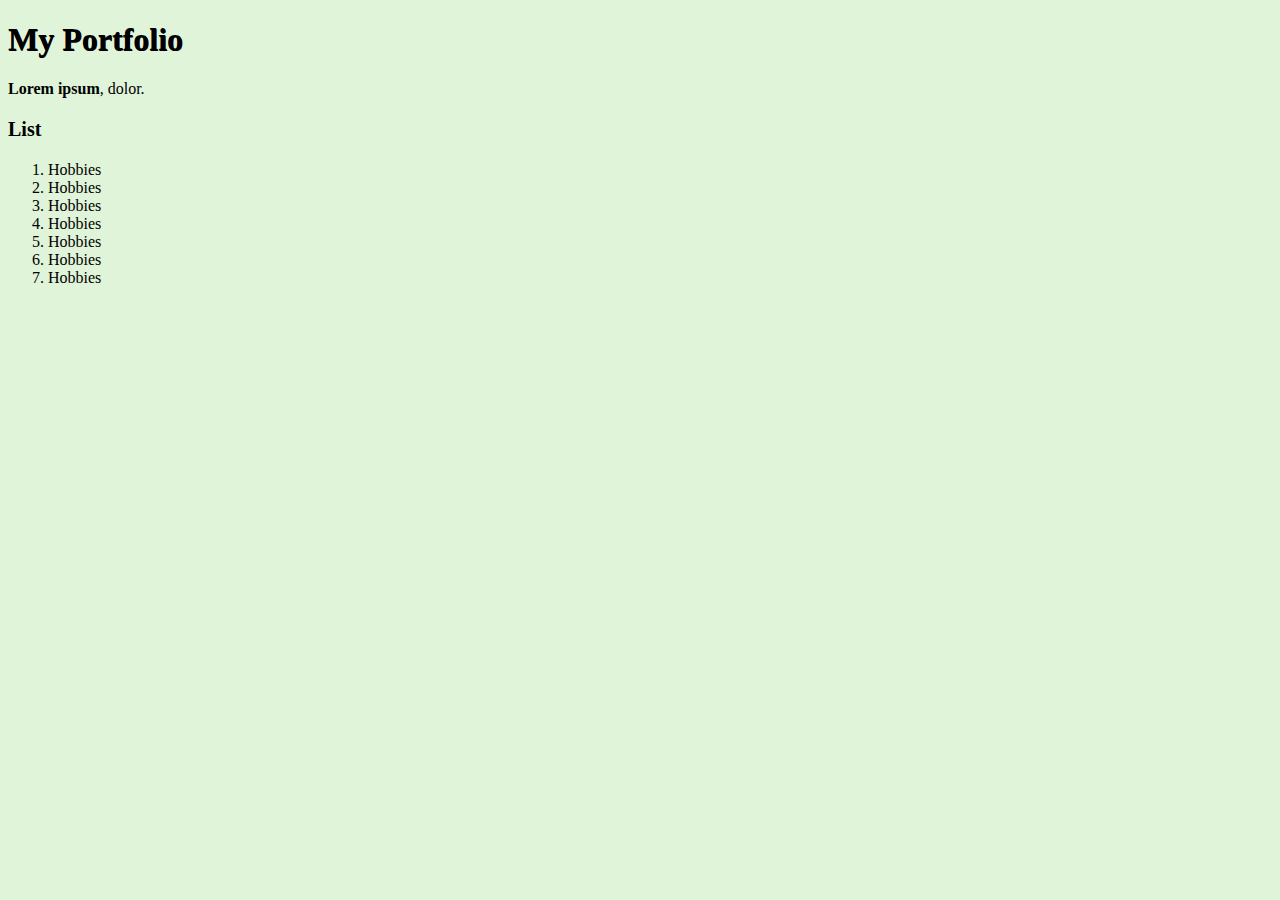
==== index.html @ fed30e7f "renamed Website_portfolio.html to index.html" ====
<!DOCTYPE html>
<html lang="en">
    <head>
        <meta charset="utf-8">
        <link rel="stylesheet" href="css/stylesheet.css">
        <title>Ryan's Portfolio</title>
    </head>
    <body>
        <h1>My Portfolio</h1>
        <p><strong>Lorem ipsum</strong>, dolor.</p>
        <section>
            <h3> List </h3>
            <ol>
                <li>Hobbies</li>
                <li>Hobbies</li>
                <li>Hobbies</li>
                <li>Hobbies</li>
                <li>Hobbies</li>
                <li>Hobbies</li>
                <li>Hobbies</li>
            </ol>
        </section>
    </body>
</html>
---- css/stylesheet.css ----
body{
    background-color: #DFF4D9;
}
h1{
    color: black;
    text-shadow: 0.5px 0.5px black;
}
section h3{
    font-size: 20px;
}
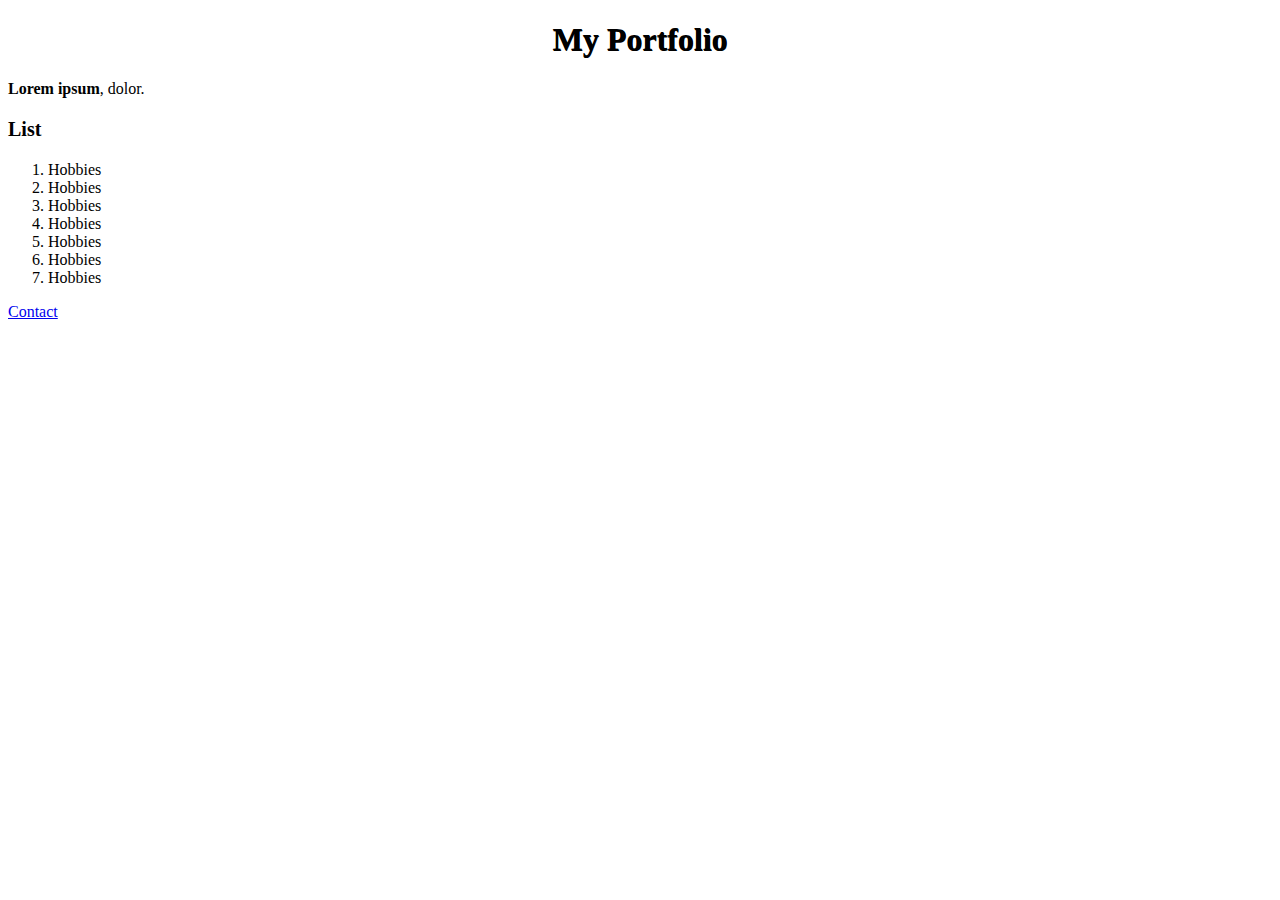
==== commit 6a6a8c10: "" ====
--- a/index.html
+++ b/index.html
@@ -20,5 +20,6 @@
                 <li>Hobbies</li>
             </ol>
         </section>
+        <footer> <a href="/contact.html">Contact</a></footer>
     </body>
 </html>
--- a/css/stylesheet.css
+++ b/css/stylesheet.css
@@ -1,11 +1,12 @@
 
 body{
-    background-color: #DFF4D9;
+    background-color: white;
 }
 h1{
     color: black;
     text-shadow: 0.5px 0.5px black;
+    text-align: center;
 }
 section h3{
     font-size: 20px;
-}+}
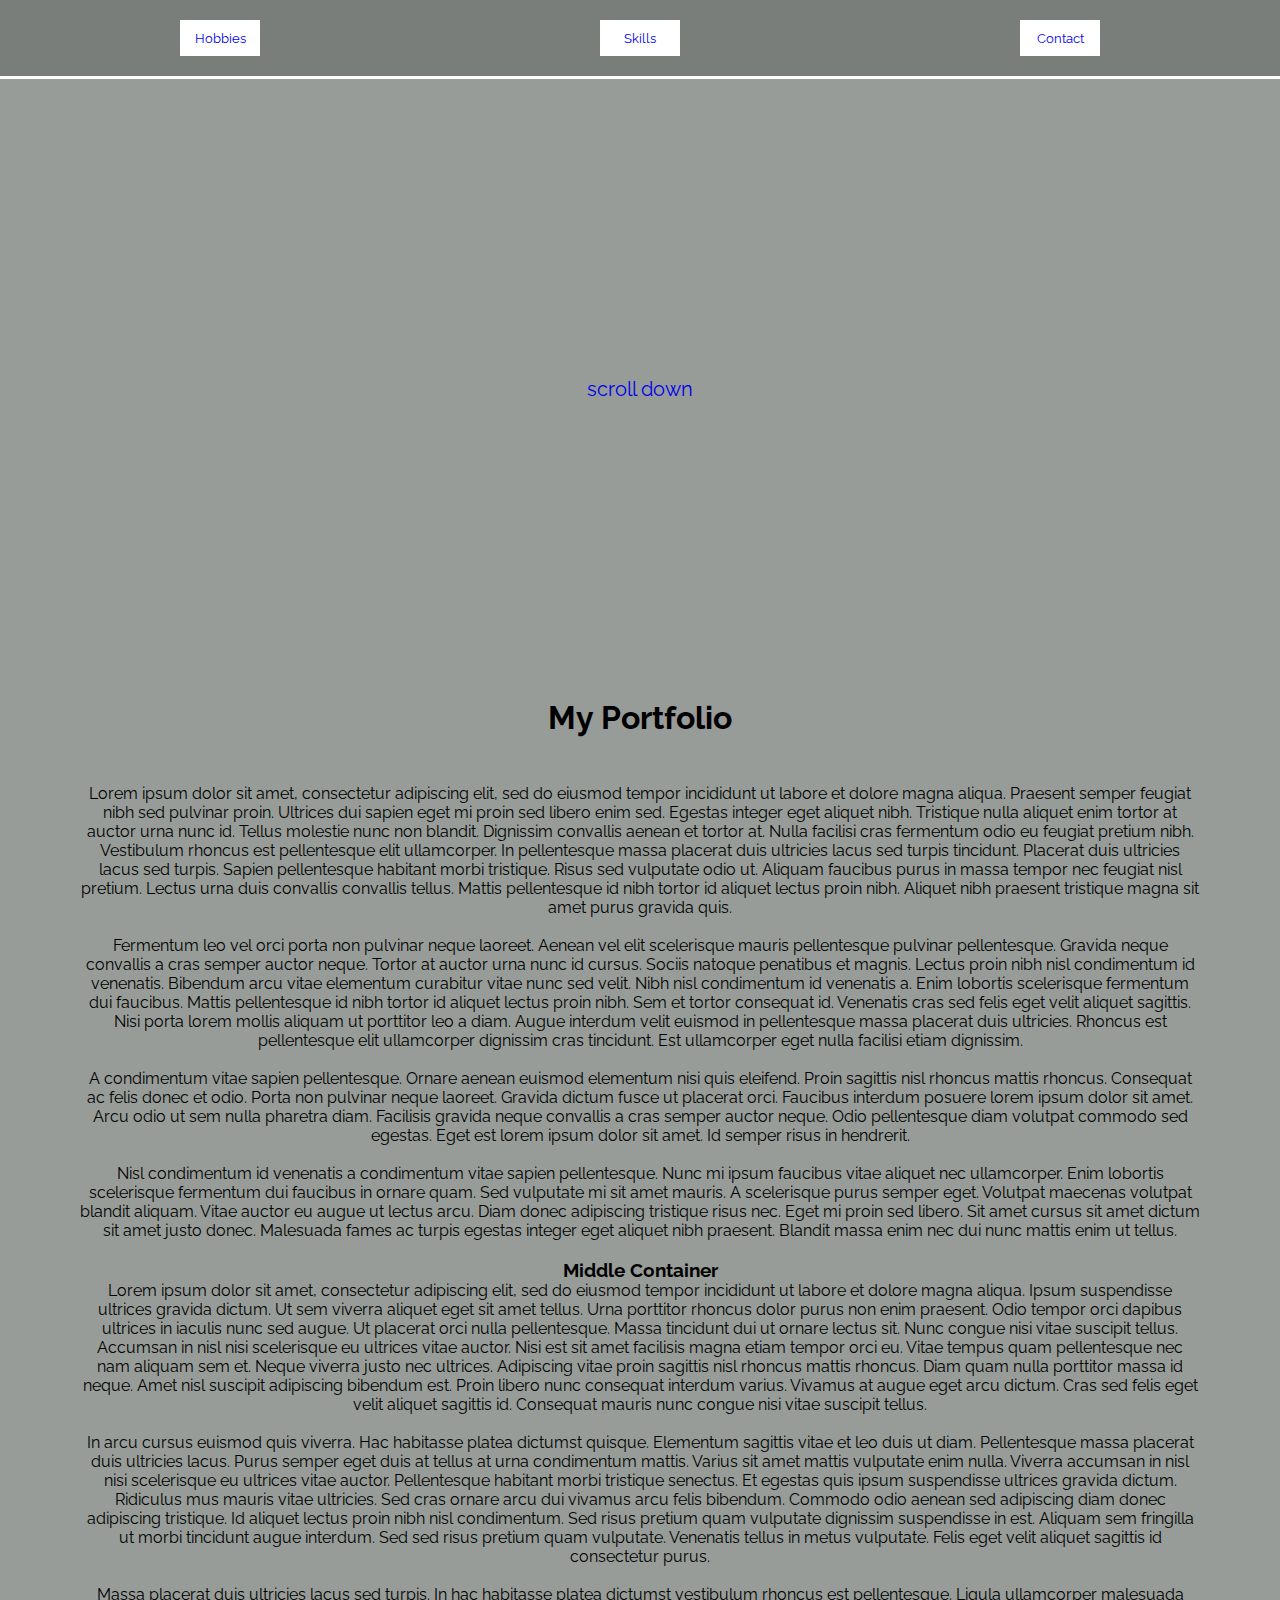
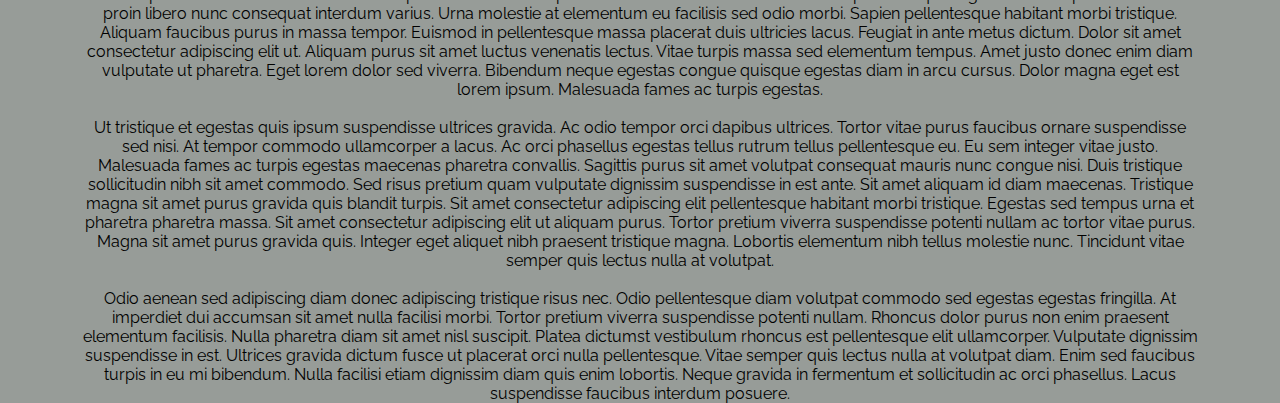
==== commit 13a92383: "Updated stylesheet.css, updated index.html with navigation, various buttons." ====
--- a/index.html
+++ b/index.html
@@ -2,24 +2,51 @@
 <html lang="en">
     <head>
         <meta charset="utf-8">
+        <meta name="description" content="My portfolio">
+        <meta name="keywords" content="portfolio, cyberpunk, cryptocurrency">
+        <meta name="Author" content="Ryan Newton">
+        <meta name="viewport" content="width=device-width, initial-scale=1.0">
         <link rel="stylesheet" href="css/stylesheet.css">
         <title>Ryan's Portfolio</title>
     </head>
     <body>
+        <header>
+            <nav class="burger_menu">
+                <ul class="nav_bar">
+                    <li><button class="hobbies_nav"><a href="blog/hobbies.html" target="_Blank">Hobbies</a></button></li>
+                    <li><button class="skills_nav"><a href="skills.html">Skills</a></button></li>
+                    <li><button class="contact_nav"><a href="contact.html">Contact</a></button></li>
+                </ul>
+            </nav>
+        </header>
+        <a href="#middle_container" id="scroll-down">scroll down</a>
         <h1>My Portfolio</h1>
-        <p><strong>Lorem ipsum</strong>, dolor.</p>
-        <section>
-            <h3> List </h3>
-            <ol>
-                <li>Hobbies</li>
-                <li>Hobbies</li>
-                <li>Hobbies</li>
-                <li>Hobbies</li>
-                <li>Hobbies</li>
-                <li>Hobbies</li>
-                <li>Hobbies</li>
-            </ol>
-        </section>
-        <footer> <a href="/contact.html">Contact</a></footer>
+        <div class="p_container">
+            <div id="top_container">
+                <p>Lorem ipsum dolor sit amet, consectetur adipiscing elit, sed do eiusmod tempor incididunt ut labore et dolore magna aliqua. Praesent semper feugiat nibh sed pulvinar proin. Ultrices dui sapien eget mi proin sed libero enim sed. Egestas integer eget aliquet nibh. Tristique nulla aliquet enim tortor at auctor urna nunc id. Tellus molestie nunc non blandit. Dignissim convallis aenean et tortor at. Nulla facilisi cras fermentum odio eu feugiat pretium nibh. Vestibulum rhoncus est pellentesque elit ullamcorper. In pellentesque massa placerat duis ultricies lacus sed turpis tincidunt. Placerat duis ultricies lacus sed turpis. Sapien pellentesque habitant morbi tristique. Risus sed vulputate odio ut. Aliquam faucibus purus in massa tempor nec feugiat nisl pretium. Lectus urna duis convallis convallis tellus. Mattis pellentesque id nibh tortor id aliquet lectus proin nibh. Aliquet nibh praesent tristique magna sit amet purus gravida quis.</p>
+                <br>
+                <p>Fermentum leo vel orci porta non pulvinar neque laoreet. Aenean vel elit scelerisque mauris pellentesque pulvinar pellentesque. Gravida neque convallis a cras semper auctor neque. Tortor at auctor urna nunc id cursus. Sociis natoque penatibus et magnis. Lectus proin nibh nisl condimentum id venenatis. Bibendum arcu vitae elementum curabitur vitae nunc sed velit. Nibh nisl condimentum id venenatis a. Enim lobortis scelerisque fermentum dui faucibus. Mattis pellentesque id nibh tortor id aliquet lectus proin nibh. Sem et tortor consequat id. Venenatis cras sed felis eget velit aliquet sagittis. Nisi porta lorem mollis aliquam ut porttitor leo a diam. Augue interdum velit euismod in pellentesque massa placerat duis ultricies. Rhoncus est pellentesque elit ullamcorper dignissim cras tincidunt. Est ullamcorper eget nulla facilisi etiam dignissim.</p>
+                <br>
+                <p>A condimentum vitae sapien pellentesque. Ornare aenean euismod elementum nisi quis eleifend. Proin sagittis nisl rhoncus mattis rhoncus. Consequat ac felis donec et odio. Porta non pulvinar neque laoreet. Gravida dictum fusce ut placerat orci. Faucibus interdum posuere lorem ipsum dolor sit amet. Arcu odio ut sem nulla pharetra diam. Facilisis gravida neque convallis a cras semper auctor neque. Odio pellentesque diam volutpat commodo sed egestas. Eget est lorem ipsum dolor sit amet. Id semper risus in hendrerit.</p>
+                <br>
+                <p>Nisl condimentum id venenatis a condimentum vitae sapien pellentesque. Nunc mi ipsum faucibus vitae aliquet nec ullamcorper. Enim lobortis scelerisque fermentum dui faucibus in ornare quam. Sed vulputate mi sit amet mauris. A scelerisque purus semper eget. Volutpat maecenas volutpat blandit aliquam. Vitae auctor eu augue ut lectus arcu. Diam donec adipiscing tristique risus nec. Eget mi proin sed libero. Sit amet cursus sit amet dictum sit amet justo donec. Malesuada fames ac turpis egestas integer eget aliquet nibh praesent. Blandit massa enim nec dui nunc mattis enim ut tellus.</p>
+                <br>
+            </div>
+            <h3>Middle Container</h3>
+            <div id="middle_container">
+                <p>Lorem ipsum dolor sit amet, consectetur adipiscing elit, sed do eiusmod tempor incididunt ut labore et dolore magna aliqua. Ipsum suspendisse ultrices gravida dictum. Ut sem viverra aliquet eget sit amet tellus. Urna porttitor rhoncus dolor purus non enim praesent. Odio tempor orci dapibus ultrices in iaculis nunc sed augue. Ut placerat orci nulla pellentesque. Massa tincidunt dui ut ornare lectus sit. Nunc congue nisi vitae suscipit tellus. Accumsan in nisl nisi scelerisque eu ultrices vitae auctor. Nisi est sit amet facilisis magna etiam tempor orci eu. Vitae tempus quam pellentesque nec nam aliquam sem et. Neque viverra justo nec ultrices. Adipiscing vitae proin sagittis nisl rhoncus mattis rhoncus. Diam quam nulla porttitor massa id neque. Amet nisl suscipit adipiscing bibendum est. Proin libero nunc consequat interdum varius. Vivamus at augue eget arcu dictum. Cras sed felis eget velit aliquet sagittis id. Consequat mauris nunc congue nisi vitae suscipit tellus.</p>
+                <br>
+                <p>In arcu cursus euismod quis viverra. Hac habitasse platea dictumst quisque. Elementum sagittis vitae et leo duis ut diam. Pellentesque massa placerat duis ultricies lacus. Purus semper eget duis at tellus at urna condimentum mattis. Varius sit amet mattis vulputate enim nulla. Viverra accumsan in nisl nisi scelerisque eu ultrices vitae auctor. Pellentesque habitant morbi tristique senectus. Et egestas quis ipsum suspendisse ultrices gravida dictum. Ridiculus mus mauris vitae ultricies. Sed cras ornare arcu dui vivamus arcu felis bibendum. Commodo odio aenean sed adipiscing diam donec adipiscing tristique. Id aliquet lectus proin nibh nisl condimentum. Sed risus pretium quam vulputate dignissim suspendisse in est. Aliquam sem fringilla ut morbi tincidunt augue interdum. Sed sed risus pretium quam vulputate. Venenatis tellus in metus vulputate. Felis eget velit aliquet sagittis id consectetur purus.</p>
+                <br>
+                <p>Massa placerat duis ultricies lacus sed turpis. In hac habitasse platea dictumst vestibulum rhoncus est  pellentesque. Ligula ullamcorper malesuada proin libero nunc consequat interdum varius. Urna molestie at elementum eu facilisis sed odio morbi. Sapien pellentesque habitant morbi tristique. Aliquam faucibus purus in massa tempor. Euismod in pellentesque massa placerat duis ultricies lacus. Feugiat in ante metus dictum. Dolor sit amet consectetur adipiscing elit ut. Aliquam purus sit amet luctus venenatis lectus. Vitae turpis massa sed elementum tempus. Amet justo donec enim diam vulputate ut pharetra. Eget lorem dolor sed viverra. Bibendum neque egestas congue quisque egestas diam in arcu cursus. Dolor magna eget est lorem ipsum. Malesuada fames ac turpis egestas.
+                </p>
+                <br>
+                <p>Ut tristique et egestas quis ipsum suspendisse ultrices gravida. Ac odio tempor orci dapibus ultrices. Tortor vitae purus faucibus ornare suspendisse sed nisi. At tempor commodo ullamcorper a lacus. Ac orci phasellus egestas tellus rutrum tellus pellentesque eu. Eu sem integer vitae justo. Malesuada fames ac turpis egestas maecenas pharetra convallis. Sagittis purus sit amet volutpat consequat mauris nunc congue nisi. Duis tristique sollicitudin nibh sit amet commodo. Sed risus pretium quam vulputate dignissim suspendisse in est ante. Sit amet aliquam id diam maecenas. Tristique magna sit amet purus gravida quis blandit turpis. Sit amet consectetur adipiscing elit pellentesque habitant morbi tristique. Egestas sed tempus urna et pharetra pharetra massa. Sit amet consectetur adipiscing elit ut aliquam purus. Tortor pretium viverra suspendisse potenti nullam ac tortor vitae purus. Magna sit amet purus gravida quis. Integer eget aliquet nibh praesent tristique magna. Lobortis elementum nibh tellus molestie nunc. Tincidunt vitae semper quis lectus nulla at volutpat.
+                </p>
+                <br>
+                <p>Odio aenean sed adipiscing diam donec adipiscing tristique risus nec. Odio pellentesque diam volutpat commodo sed egestas egestas fringilla. At imperdiet dui accumsan sit amet nulla facilisi morbi. Tortor pretium viverra suspendisse potenti nullam. Rhoncus dolor purus non enim praesent elementum facilisis. Nulla pharetra diam sit amet nisl suscipit. Platea dictumst vestibulum rhoncus est pellentesque elit ullamcorper. Vulputate dignissim suspendisse in est. Ultrices gravida dictum fusce ut placerat orci nulla pellentesque. Vitae semper quis lectus nulla at volutpat diam. Enim sed faucibus turpis in eu mi bibendum. Nulla facilisi etiam dignissim diam quis enim lobortis. Neque gravida in fermentum et sollicitudin ac orci phasellus. Lacus suspendisse faucibus interdum posuere.
+                </p>
+            </div>        
+        </div>
     </body>
 </html>
--- a/css/stylesheet.css
+++ b/css/stylesheet.css
@@ -1,12 +1,113 @@
+@import url('https://fonts.googleapis.com/css2?family=Raleway:wght@200');
+*{
+    box-sizing: border-box;
+    margin: 0 auto;
+    padding: 0;
+    font-family: Raleway;
+    scroll-behavior: smooth;
+}
+body{
+    background-color: #979c98;
+    min-width: none;
+}
+img{
+    padding: 10px;
+}
+/*  Link effects */
+a:link{
 
-body{
+}
+a:visited{
+
+}
+a:hover{
+    text-decoration: none;
+}
+a:active{
+
+}
+button:hover{
+    transition: 0.7s;
+    opacity: 0.5;
+}
+.burger_menu{ 
+    background-color: rgb(10,10,10,0.2);
+    border-bottom: white;
+    border-bottom-style: inset;
+}
+ul,li, a{ /* Navigation buttons for all pages */
+    padding: 10px;
+    width: auto;
+    display: flex;
+    justify-content: center;
+    text-decoration: none;
+}
+.hobbies_nav, .skills_nav, .contact_nav{ /* Navigation button for index ONLY */
+    width: 5rem;
+    border-style: none;
+    opacity: 1;
     background-color: white;
+    transition: all 2s ease;
+}
+#scroll-down{
+    font-size: 20px;
+    margin: 18rem;
 }
 h1{
     color: black;
-    text-shadow: 0.5px 0.5px black;
     text-align: center;
+    margin-top: 2rem;
+    margin-bottom: 1rem;
 }
-section h3{
-    font-size: 20px;
+.p_container{
+    text-align: center;
+    margin: auto;
+    padding-top: 2rem;
+    padding-left: 5rem;
+    padding-right: 5rem;
 }
+#top_container{ /* Top container paragraphs */
+
+}
+#bottom_container{
+
+}
+/* Hobbies page css - below */
+.home_button{
+    height: 50px;
+    width: auto;
+    border-radius: 30px;
+    border-color: black;
+    border-style: groove;
+    box-sizing: border-box;
+    display: block;
+}
+.games_section{
+    /* width: auto;
+    display: table;
+    justify-content: center; */
+    margin-left: 10rem;
+    display: inline-block;
+    margin-right: 10rem;
+}
+.games_section li{
+    font-size: x-large
+}
+.games_section p{
+    display: inherit;
+}
+/* Contact page Form */
+#contact_main{
+    margin-top: 10px;
+}
+.contact_form{
+    display: table;
+}
+.form_name, .form_email, .form_submit{
+    display: inline-grid;
+}
+div.form_submit {
+    display: inherit;
+    margin-top: 0.5rem;
+    margin-bottom: 0.5rem;
+}
